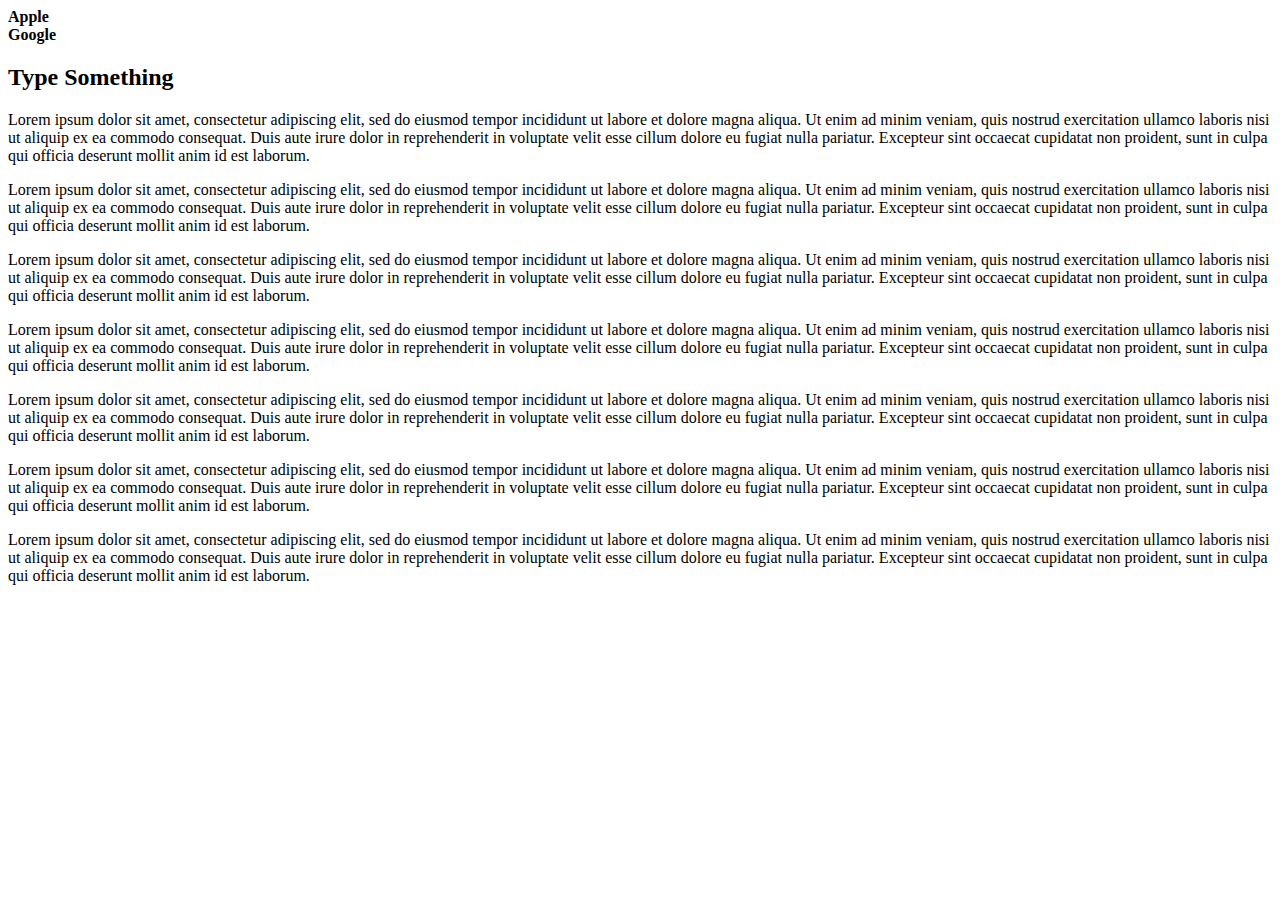
==== third/indexThird.html @ f50991f4 "First Commit" ====
<!-- Put your HTML HERE, make sure to connect your style.css sheet -->
<!DOCTYPE html>
<html>
<head>
	<title></title>
	<link rel="stylesheet" type="text/css" href="style.css">
</head>
<body>

 	<div class="topBox tbBox">
 		<div class="apple box"><strong>Apple</strong></div>
 		<div class="googe box"><strong>Google</strong></div>
 	</div>
 	<div class="mainBox">
 		<h2>Type Something</h2>
 		<div class="paraOne para"><p>Lorem ipsum dolor sit amet, consectetur adipiscing elit, sed do eiusmod tempor incididunt ut labore et dolore magna aliqua. Ut enim ad minim veniam, quis nostrud exercitation ullamco laboris nisi ut aliquip ex ea commodo consequat. Duis aute irure dolor in reprehenderit in voluptate velit esse cillum dolore eu fugiat nulla pariatur. Excepteur sint occaecat cupidatat non proident, sunt in culpa qui officia deserunt mollit anim id est laborum.</p></div>
 		<div class="pic"></div>
 		<div class="paraTwo para"><p>Lorem ipsum dolor sit amet, consectetur adipiscing elit, sed do eiusmod tempor incididunt ut labore et dolore magna aliqua. Ut enim ad minim veniam, quis nostrud exercitation ullamco laboris nisi ut aliquip ex ea commodo consequat. Duis aute irure dolor in reprehenderit in voluptate velit esse cillum dolore eu fugiat nulla pariatur. Excepteur sint occaecat cupidatat non proident, sunt in culpa qui officia deserunt mollit anim id est laborum.</p></div>
 		<div class="paraThree para"><p>Lorem ipsum dolor sit amet, consectetur adipiscing elit, sed do eiusmod tempor incididunt ut labore et dolore magna aliqua. Ut enim ad minim veniam, quis nostrud exercitation ullamco laboris nisi ut aliquip ex ea commodo consequat. Duis aute irure dolor in reprehenderit in voluptate velit esse cillum dolore eu fugiat nulla pariatur. Excepteur sint occaecat cupidatat non proident, sunt in culpa qui officia deserunt mollit anim id est laborum.</p></div>
 		<div class="paraFour para"><p>Lorem ipsum dolor sit amet, consectetur adipiscing elit, sed do eiusmod tempor incididunt ut labore et dolore magna aliqua. Ut enim ad minim veniam, quis nostrud exercitation ullamco laboris nisi ut aliquip ex ea commodo consequat. Duis aute irure dolor in reprehenderit in voluptate velit esse cillum dolore eu fugiat nulla pariatur. Excepteur sint occaecat cupidatat non proident, sunt in culpa qui officia deserunt mollit anim id est laborum.</p></div>
 		<div class="paraFive para"><p>Lorem ipsum dolor sit amet, consectetur adipiscing elit, sed do eiusmod tempor incididunt ut labore et dolore magna aliqua. Ut enim ad minim veniam, quis nostrud exercitation ullamco laboris nisi ut aliquip ex ea commodo consequat. Duis aute irure dolor in reprehenderit in voluptate velit esse cillum dolore eu fugiat nulla pariatur. Excepteur sint occaecat cupidatat non proident, sunt in culpa qui officia deserunt mollit anim id est laborum.</p></div>
 		<div class="paraSix para"><p>Lorem ipsum dolor sit amet, consectetur adipiscing elit, sed do eiusmod tempor incididunt ut labore et dolore magna aliqua. Ut enim ad minim veniam, quis nostrud exercitation ullamco laboris nisi ut aliquip ex ea commodo consequat. Duis aute irure dolor in reprehenderit in voluptate velit esse cillum dolore eu fugiat nulla pariatur. Excepteur sint occaecat cupidatat non proident, sunt in culpa qui officia deserunt mollit anim id est laborum.</p></div>
 		<div class="blankBox para"></div>
 		<div class="paraSeven para"><p>Lorem ipsum dolor sit amet, consectetur adipiscing elit, sed do eiusmod tempor incididunt ut labore et dolore magna aliqua. Ut enim ad minim veniam, quis nostrud exercitation ullamco laboris nisi ut aliquip ex ea commodo consequat. Duis aute irure dolor in reprehenderit in voluptate velit esse cillum dolore eu fugiat nulla pariatur. Excepteur sint occaecat cupidatat non proident, sunt in culpa qui officia deserunt mollit anim id est laborum.</p></div>
 	</div>
 	<div class="bottomBox tbBox"></div>	
	
</body>
</html>
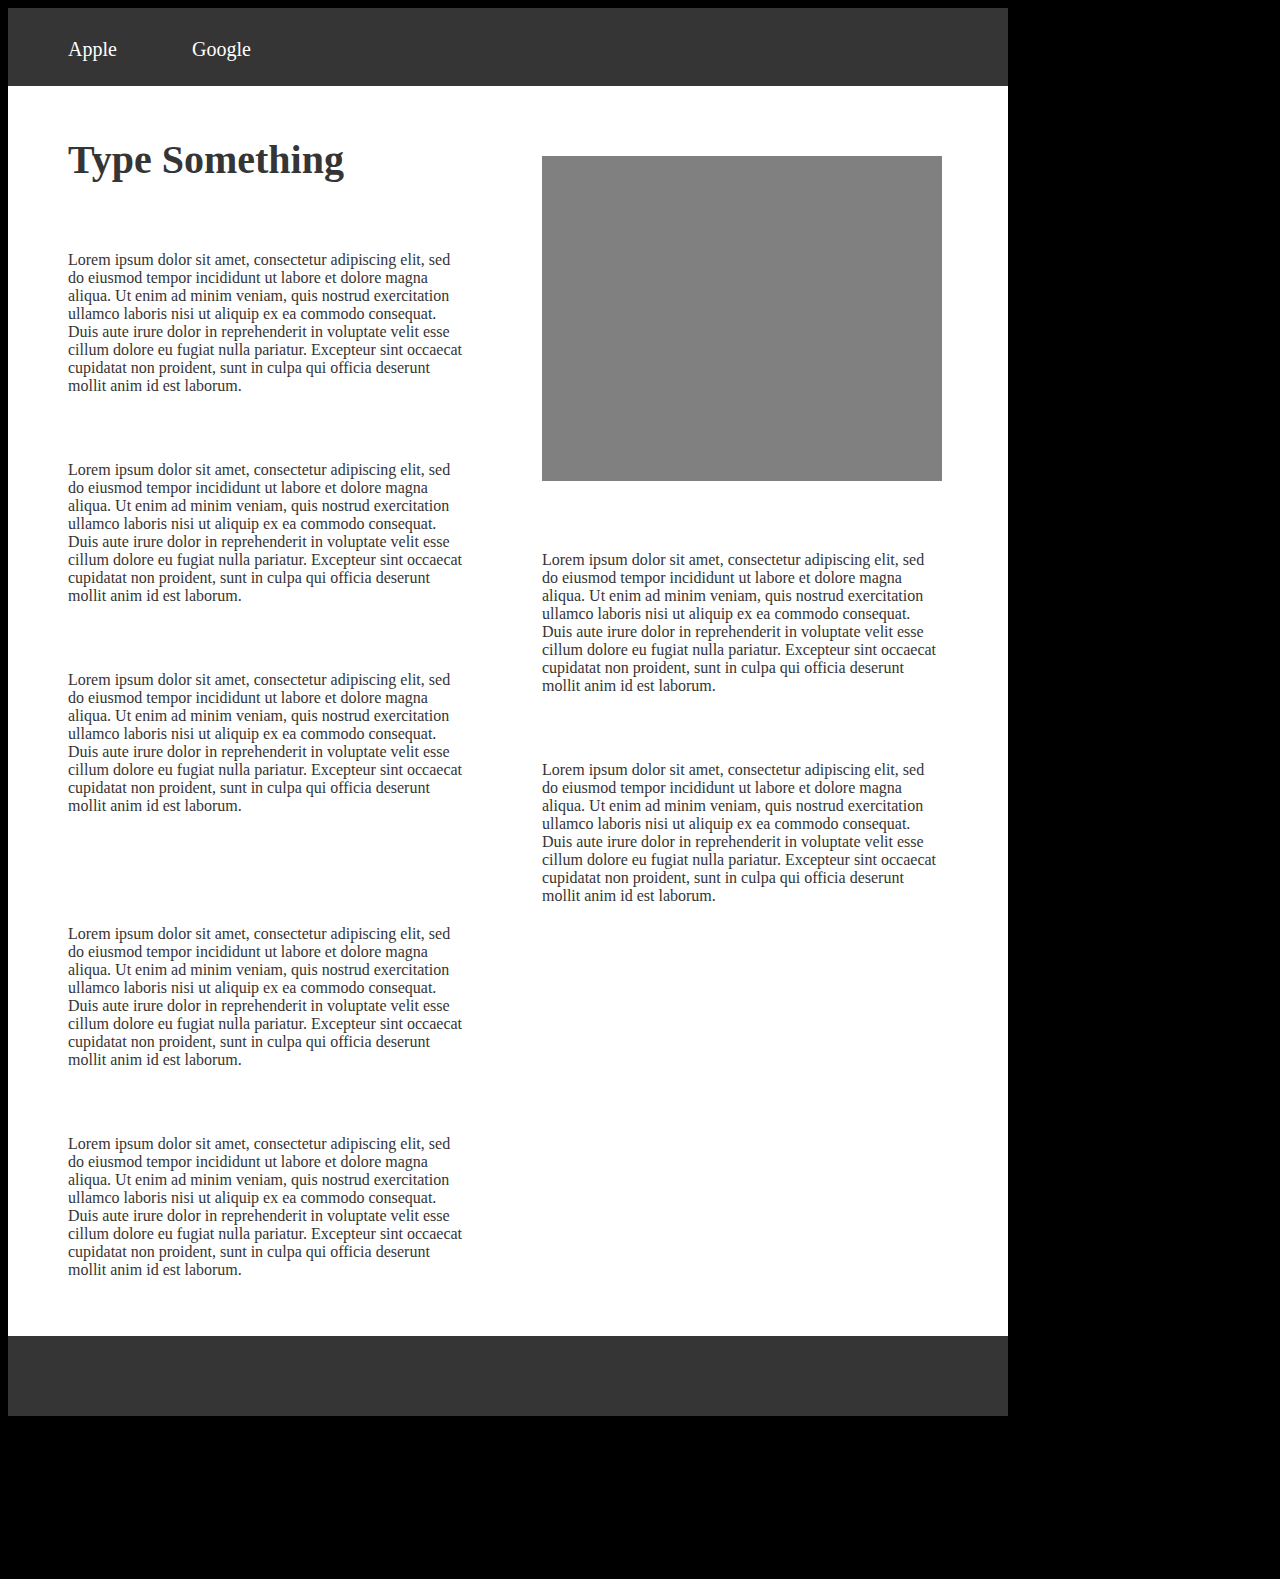
==== commit 717ded11: "Second Commit" ====
--- a/third/indexThird.html
+++ b/third/indexThird.html
@@ -3,13 +3,13 @@
 <html>
 <head>
 	<title></title>
-	<link rel="stylesheet" type="text/css" href="style.css">
+	<link rel="stylesheet" type="text/css" href="styleThird.css">
 </head>
 <body>
 
  	<div class="topBox tbBox">
- 		<div class="apple box"><strong>Apple</strong></div>
- 		<div class="googe box"><strong>Google</strong></div>
+ 		<div class="apple box"><a href="http://apple.com">Apple</a></div>
+ 		<div class="googe box"><a href="https://google.com">Google</a></div>
  	</div>
  	<div class="mainBox">
  		<h2>Type Something</h2>
--- a/third/styleThird.css
+++ b/third/styleThird.css
@@ -0,0 +1,83 @@
+body {
+	background-color: black;
+}
+.tbBox {
+	background-color: #353535;
+	height: 80px;
+	width: 1000px;
+}
+a {
+	text-decoration: none;
+	color: white;
+	font-size: 20px;
+	font-family: Verdana;
+}
+.box {
+	height: 40px;
+	width: 60px;
+	display: inline-block;
+	margin: 30px 20px 20px 40px;
+	position: relative;
+	left: 20px;
+}
+.mainBox {
+	width: 1000px;
+	height: 1250px;
+	background-color: white;
+	position: relative;
+	bottom: 35px;
+}
+h2 {
+	font-size: 40px;
+	position: relative;
+	top: 50px;
+	left: 60px;
+	font-family: Verdana;
+	color: #353535;
+}
+.para {
+	font-size: 16px;
+	font-family: Verdana;
+	width: 400px;
+	height: 200px;
+	display: inline-block;
+	margin: 20px 20px 20px 60px;
+	position: relative;
+	color: #353535;
+}
+.paraOne {
+	bottom: 100px;
+}
+.pic {
+	width: 400px;
+	height: 325px;
+	background-color: gray;
+	display: inline-block;
+	position: relative;
+	left: 50px;
+	bottom: 10px;
+}
+.paraTwo {
+	bottom: 130px;
+}
+.paraThree {
+	bottom: 40px;
+	right: 10px;
+}
+.paraFour {
+	bottom: 160px;
+}
+.paraFive {
+	bottom: 70px;
+	right: 10px;
+}
+.paraSix {
+	bottom: 210px;
+}
+.paraSeven {
+	bottom: 240px;
+}
+.bottomBox {
+	position: relative;
+	bottom: 35px;
+}
